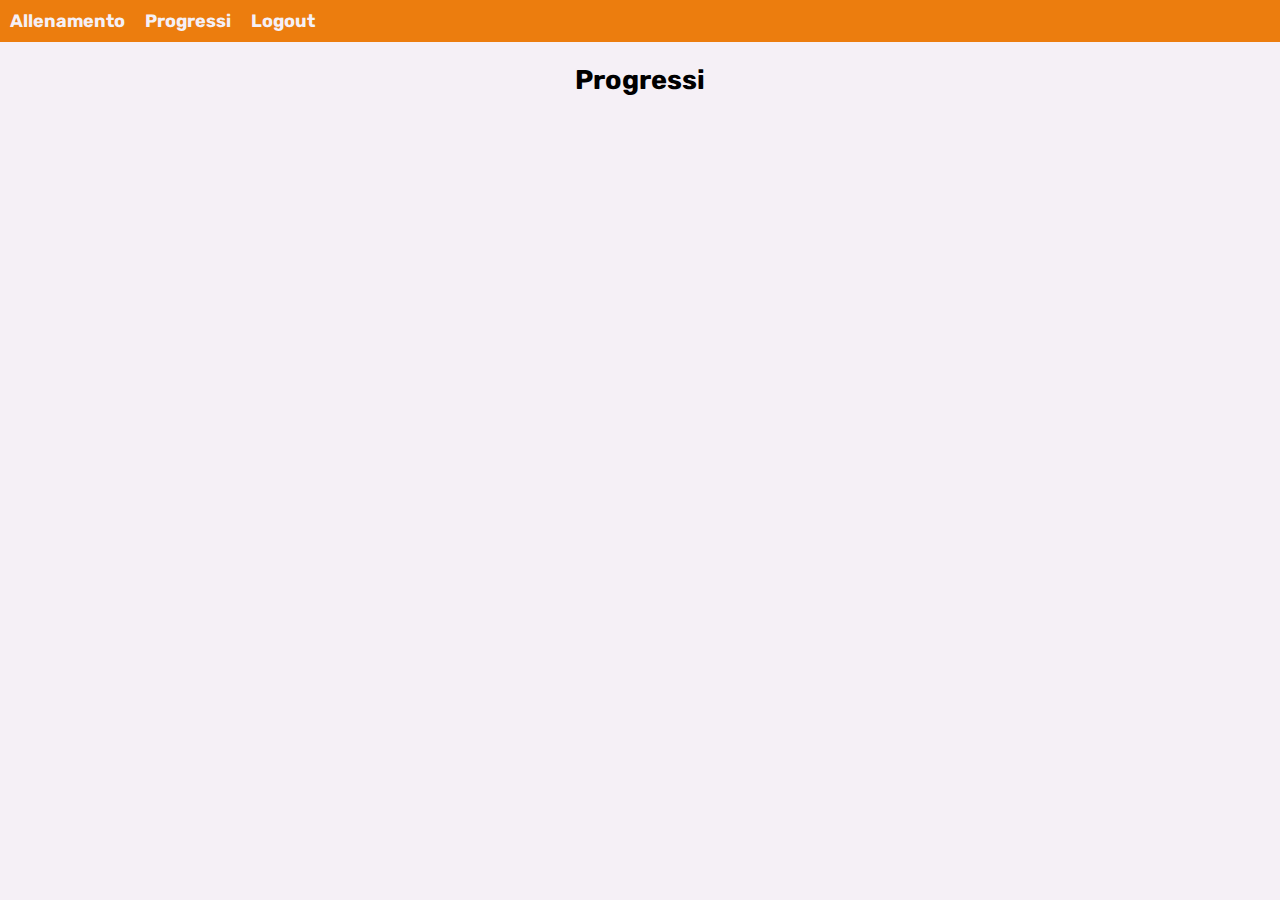
==== progressi.html @ 410e7d10 "Add files via upload" ====
<!DOCTYPE html>
<html lang="en">

<head>
    <meta charset="UTF-8">
    <title>Login</title>
    <link rel="stylesheet" href="css/global.css">
    <link rel="stylesheet" href="css/allenamento.css">
</head>

<body>
    <nav>
        <a href="allenamento.html"><span>Allenamento</span></a>
        <a href="progressi.html"><span>Progressi</span></a>
        <a href="logut.php"><span>Logout</span></a>
    </nav>
    <div class="content">
        <h2>Progressi</h3>
        <section>

        </section>
    </div>
</body>

</html>
---- css/global.css ----
@import url('https://fonts.googleapis.com/css2?family=Rubik&display=swap');

body {
    margin: 0;
    --orange: #ec7d0e;
    --white: #f5f0f6;
    --gray: #737386;
    font-size: 18px;
    font-family: Rubik, sans-serif;
    background: var(--white);
}

nav {
    background: var(--orange);
    font-weight: bold;
    color: var(--white);

    display: flex;
}

nav > a {
    display: block;
    padding: 10px;
    color: inherit;
    text-decoration: none;
}
---- css/allenamento.css ----
body {
    display: grid;
    grid-template-rows: max-content auto;
}

.content {
    display: flex;
    flex-direction: column;
    align-items: center;
    justify-content: center;
}

a:nth-of-type(3){
    align-self: center;
}
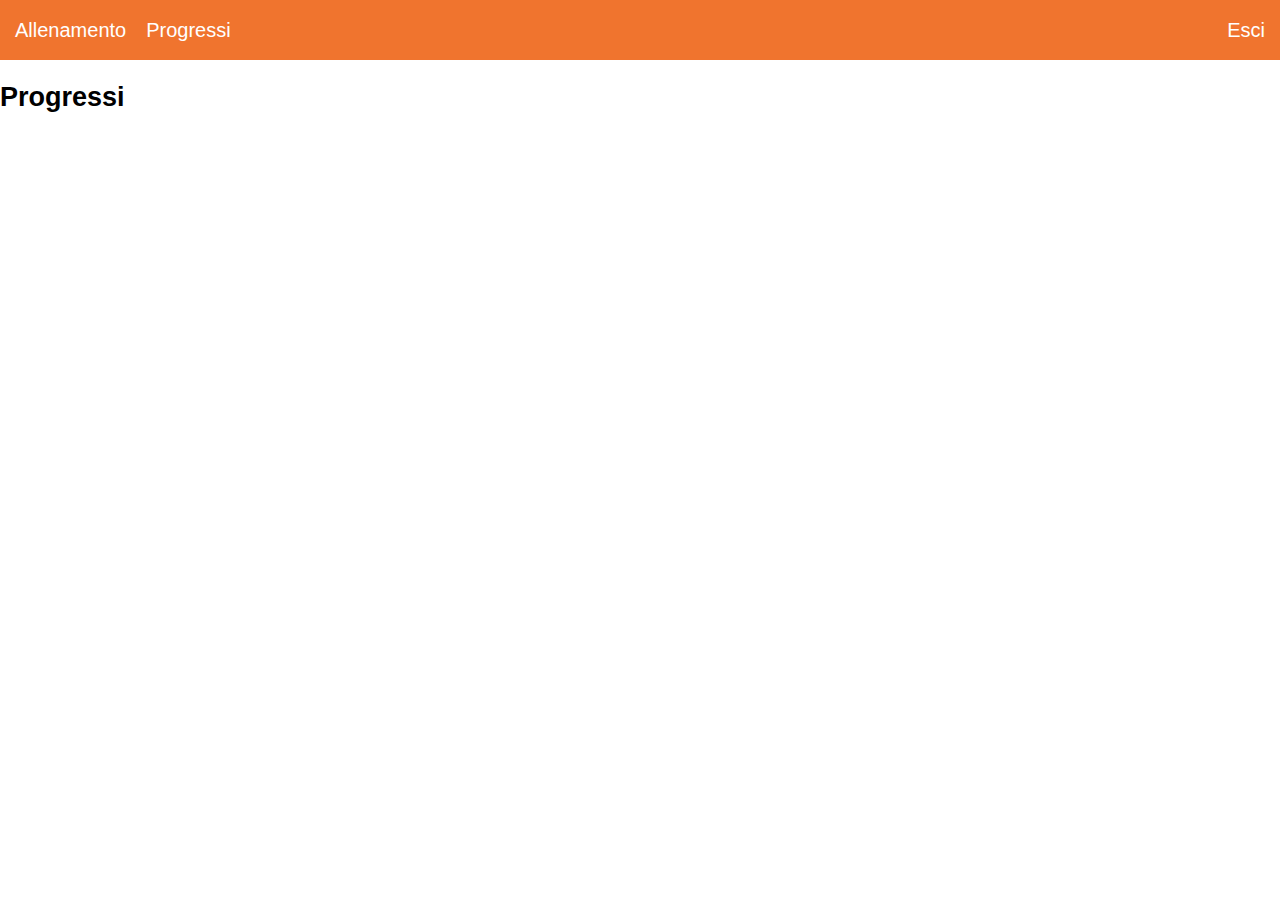
==== commit c6c5fe82: "Speech recognition improvement" ====
--- a/progressi.html
+++ b/progressi.html
@@ -10,9 +10,11 @@
 
 <body>
     <nav>
+      <div class="left">
         <a href="allenamento.html"><span>Allenamento</span></a>
         <a href="progressi.html"><span>Progressi</span></a>
-        <a href="logut.php"><span>Logout</span></a>
+      </div>
+      <a href="logut.php"><span>Esci</span></a>
     </nav>
     <div class="content">
         <h2>Progressi</h3>
--- a/css/global.css
+++ b/css/global.css
@@ -1,26 +1,39 @@
-@import url('https://fonts.googleapis.com/css2?family=Rubik&display=swap');
-
 body {
     margin: 0;
-    --orange: #ec7d0e;
-    --white: #f5f0f6;
-    --gray: #737386;
+    --orange: #F0742E;
+    --white: #ffffff;
+    --gray: #8B8B8B;
+    --title: #B6B6B6;
     font-size: 18px;
-    font-family: Rubik, sans-serif;
+    font-family: Inter, sans-serif;
     background: var(--white);
 }
 
 nav {
     background: var(--orange);
-    font-weight: bold;
+    font-family: Roboto, sans-serif;
+    font-size: 20px;
     color: var(--white);
+    height: 60px;
+    width: 100%;
+    box-sizing: border-box;
+    padding: 0 15px;
 
     display: flex;
+    align-items: center;
+    justify-content: space-between;
 }
 
-nav > a {
-    display: block;
-    padding: 10px;
+nav > .left,
+nav > .right {
+    display: flex;
+    gap: 20px;
+}
+
+nav a {
+    display: flex;
+    align-items: center;
+    justify-content: center;
     color: inherit;
     text-decoration: none;
 }--- a/css/allenamento.css
+++ b/css/allenamento.css
@@ -1,15 +1,71 @@
 body {
-    display: grid;
-    grid-template-rows: max-content auto;
+  display: flex;
+  flex-direction: column;
+  min-height: 100vh;
+  overflow-x: hidden;
 }
 
 .content {
-    display: flex;
-    flex-direction: column;
-    align-items: center;
-    justify-content: center;
+  flex: 1 1 auto;
+
+  display: grid;
+  grid-template-rows: auto max-content auto;
 }
 
-a:nth-of-type(3){
-    align-self: center;
+h1 {
+  text-align: center;
+  font-size: 24px;
+  color: var(--title);
+}
+
+/* Text */
+#text {
+  position: relative;
+  left: 50%;
+  font-size: 32px;
+}
+
+.relative {
+  position: relative;
+}
+
+.text-indicator {
+  display: block;
+  width: 2px;
+  height: 40px;
+  background: red;
+
+  position: absolute;
+  top: 50%;
+  left: 50%;
+  translate: -3px -50%;
+}
+
+.word {
+  font-family: sans-serif;
+  margin-right: 5px;
+}
+
+.word.pronunced {
+  color: gray;
+}
+
+/* Record button */
+.record-button {
+  align-self: center;
+  justify-self: center;
+
+  display: block;
+  width: 150px;
+  aspect-ratio: 1;
+  border-radius: 50%;
+  border: 3px solid var(--orange);
+  background: var(--orange);
+  color: var(--white);
+  font-size: 65px;
+}
+
+.record-button.active {
+  background: var(--white);
+  color: var(--orange);
 }